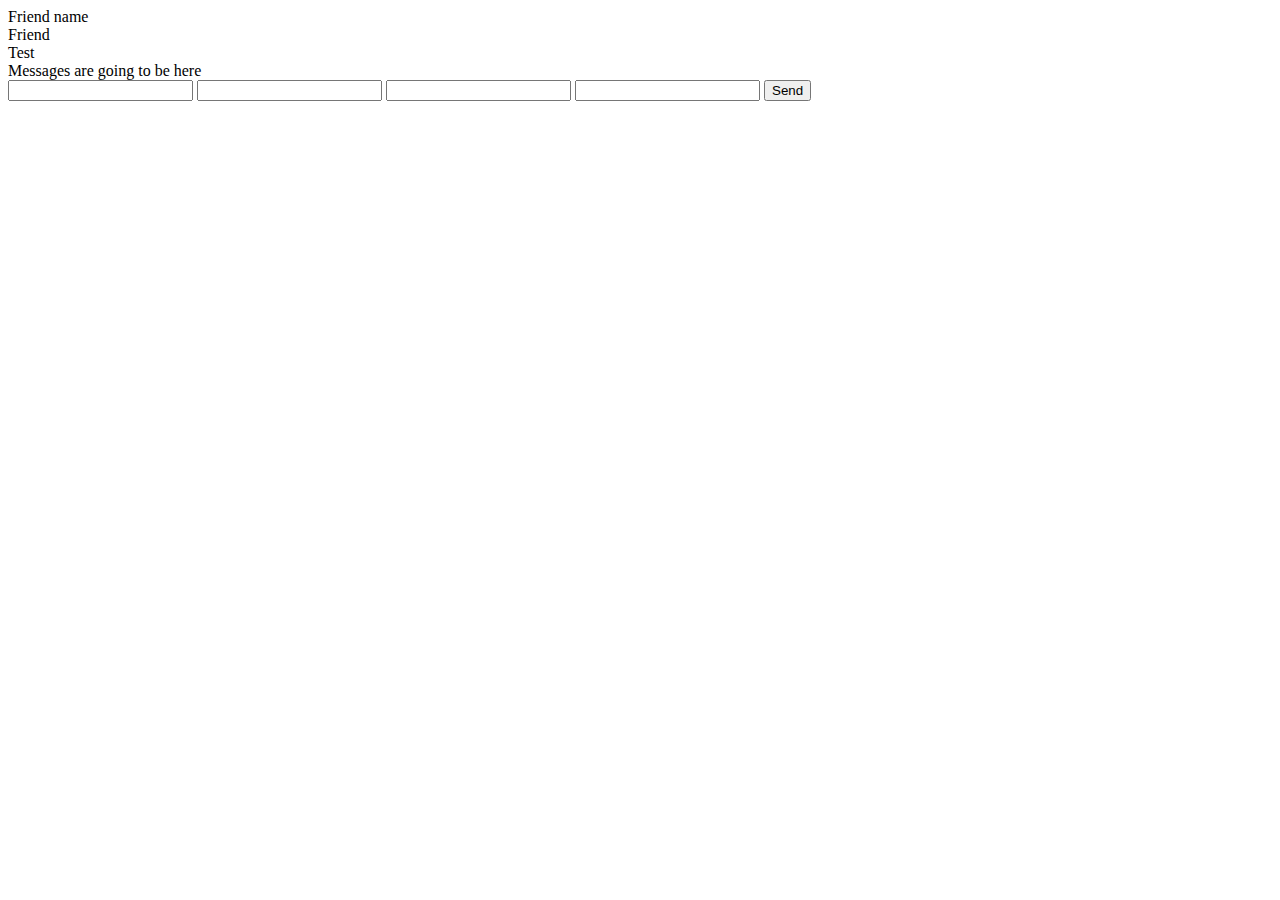
==== src/main/resources/templates/userPage.html @ 62d9a001 "Initial commit" ====
<!DOCTYPE html>
<html lang="en" xmlns:th="http://www.thymeleaf.org">
<head>
    <meta charset="UTF-8">
    <link rel="stylesheet" th:href="@{/mainStyle.css}">
    <script src="https://code.jquery.com/jquery-3.6.4.min.js"></script>
    <title>Messenger</title>
</head>
<body>

    <div class="chatContainer">
        <!--box on the left with friends-->

        <div class="chatList" th:attr="data-users='${allUsersAsJson}'">
            <div class="userInfo" th:text="${userName}">

            </div>

            <div class="friends">
                Friend name
            </div>
        </div>

        <!--area to chat-->
        <div class="userChat" th:attr="data-users='${messagesAsJson}'">
            <div class="friendName" th:text="${currentFriend}">
                Friend
                <div id="test">Test</div>
            </div>

            <div id="messageContainer">
                <div class="userMessage">
                    Messages are going to be here
                </div>
            </div>
                <div class="inputForm">
                <form id="messageForm">
                    <input class="hidden" id="specialId" name="specialId"/>
                    <input class="hidden" id="receiverId" name="receiverId"/>
                    <input class="hidden" name="senderId" th:value="${userName}"/>
                    <input class="messageInput" id="messageInput" type="text" name="messageContent"/>
                    <button type="submit">Send</button>
                </form>
                </div>

        </div>


    </div>
    <script th:inline="javascript">
        const friendNameDiv = document.querySelector('.chatList');
        const loadMessages = document.getElementById("messageForm");
        const temp = /*[[${userName}]]*/ 'Default';
        const messageContent = document.getElementById("messageInput");

        const setSpecialId = document.getElementById("specialId");
        let tempReceiverId;
        let tempSenderId;
        //const forTest = document.getElementById("test");

        /*forTest.addEventListener("click", function (event){
            $.ajax({
                type: 'GET',
                url: 'userPage/getmessages',
                data: {
                    testData: temp
                },
                success: function (data){
                    console.log("It is working");
                    console.log(data);
                }
            })
        })*/


        console.log("This is the current friend outside "+tempReceiverId);

        if (friendNameDiv) {
            const userData = JSON.parse(/*[[${allUsersAsJson}]]*/ '[]');
            console.log("userData:", userData);
            console.log("userData length:", userData.length);
            // Iterate over the user data and create div elements
            userData.forEach(user => {
                if(temp!==user.username) {
                    const userDiv = document.createElement('div');
                    userDiv.textContent = user.username; // You can replace 'name' with the actual field from your user data
                    userDiv.classList.add('friends');


                    userDiv.onclick = function () {
                        const messageContainer = document.getElementById("messageContainer");
                        messageContainer.innerHTML = '';

                        tempReceiverId=user.username;
                        console.log("This is the current friend"+tempReceiverId);
                        const setFriendName = document.querySelector('.friendName');
                        const setReceiver = document.getElementById("receiverId");
                        setFriendName.textContent = user.username;
                        setReceiver.value=user.username;

                        setSpecialId.value=Math.floor((Math.random()*(99999-10000)+10000)+1);

                            function checkForNewMessages() {
                                $.ajax({
                                    type: 'GET',
                                    url: '/userPage/getmessages',
                                    data:{
                                        senderId: temp,
                                        receiverId: tempReceiverId
                                    },
                                    success: function (data) {
                                     // Update the content on the page with the updated messagesAsJson
                                        const updatedMessages=JSON.parse(data);

                                        //console.log('Updated Messages:', updatedMessages);


                                        updatedMessages.forEach(message => {
                                            //if (message.senderId === temp || message.senderId === user.username) {
                                                //if (message.receiverId === user.username || message.receiverId === temp) {

                                                    tempSenderId=message.senderId;
                                                    const messageDiv = document.createElement('div');
                                                    messageDiv.textContent = message.messageContent;

                                                    messageDiv.classList.add('hidden');
                                                    messageContainer.appendChild(messageDiv);


                                                //}
                                           // }
                                        });

                                        const showCreated = messageContainer.querySelectorAll('div');

                                        const removeExisting = messageContainer.querySelectorAll('.userMessage');
                                        //console.log(removeExisting);
                                        removeExisting.forEach(div =>{
                                            div.parentNode.removeChild(div);
                                            console.log("I removed "+div);
                                        });






                                        showCreated.forEach(div => {
                                            div.classList.remove('hidden');





                                            div.classList.add('userMessage');

                                        });

                                    // Schedule the next check
                                        setTimeout(checkForNewMessages, 5000); // Check every 5 seconds (adjust as needed)
                                    },
                                    error: function (xhr, status, error) {
                                        // Handle errors if necessary
                                        console.error("Error checking for new messages:", error);
                                    }
                                });
                            }

                            // Initial check
                            checkForNewMessages();



                        /*const cleanse=document.getElementById("messageContainer");

                        while (cleanse.firstChild){
                            cleanse.removeChild(cleanse.firstChild);
                        }*/




                    };

                    friendNameDiv.appendChild(userDiv);
                }
            });

            if(loadMessages){
                loadMessages.addEventListener('submit', function (event){
                    event.preventDefault();

                    loadMessages.querySelector('button').disabled = true;

                    const formData=new FormData(loadMessages);

                    $.ajax({
                        type: 'POST',
                        url: '/userPage',
                        data: formData,
                        processData: false,
                        contentType: false,
                        success: function (data){
                            setSpecialId.value=Math.floor((Math.random()*(99999-10000)+10000)+1);
                            messageContent.value='';
                            console.log("I posted");
                            $.ajax({
                                type: 'GET',
                                url: 'userPage/getmessages',
                                data:{
                                    senderId: temp,
                                    receiverId: tempReceiverId
                                },
                                success: function(data1){

                                    const updatedMessages=JSON.parse(data1);

                                    //console.log(updatedMessages);
                                    const messageContainer=document.getElementById("messageContainer");

                                    messageContainer.innerHTML='';

                                    updatedMessages.forEach(message => {
                                        //if(message.senderId===temp||message.senderId===user.username){
                                            //if(message.receiverId===user.username||message.receiverId===temp){

                                                const messageDiv = document.createElement('div');
                                                messageDiv.textContent = message.messageContent;
                                                messageDiv.classList.add('userMessage');
                                                messageContainer.appendChild(messageDiv);
                                            //}
                                        //}
                                    });


                                },
                                error: function (xhr, status, error) {
                                    console.error("Error fetching messages:", error);
                                },
                                complete: function () {
                                    // Re-enable the form or button after the Ajax request is complete
                                    loadMessages.querySelector('button').disabled = false;
                                }
                            })
                        }
                    })


                })
            }
        }
    </script>



</body>
</html>
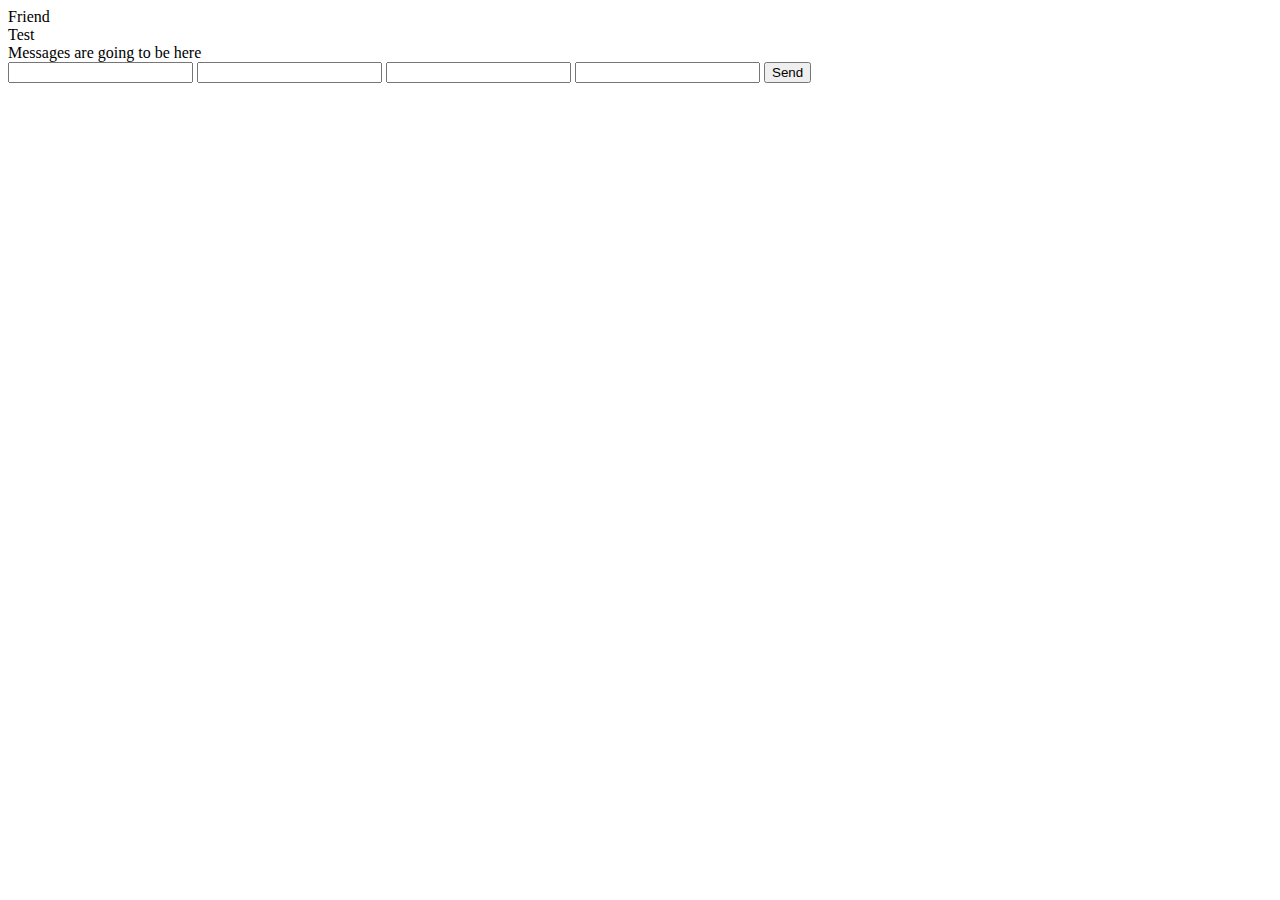
==== commit 0f05c624: "try to upload" ====
--- a/src/main/resources/templates/userPage.html
+++ b/src/main/resources/templates/userPage.html
@@ -16,9 +16,7 @@
 
             </div>
 
-            <div class="friends">
-                Friend name
-            </div>
+            
         </div>
 
         <!--area to chat-->
@@ -121,7 +119,7 @@
 
                                                     tempSenderId=message.senderId;
                                                     const messageDiv = document.createElement('div');
-                                                    messageDiv.textContent = message.messageContent;
+                                                    messageDiv.textContent = message.senderId+": "+message.messageContent;
 
                                                     messageDiv.classList.add('hidden');
                                                     messageContainer.appendChild(messageDiv);
@@ -225,7 +223,7 @@
                                             //if(message.receiverId===user.username||message.receiverId===temp){
 
                                                 const messageDiv = document.createElement('div');
-                                                messageDiv.textContent = message.messageContent;
+                                                messageDiv.textContent = message.senderId+": "+message.messageContent;
                                                 messageDiv.classList.add('userMessage');
                                                 messageContainer.appendChild(messageDiv);
                                             //}
